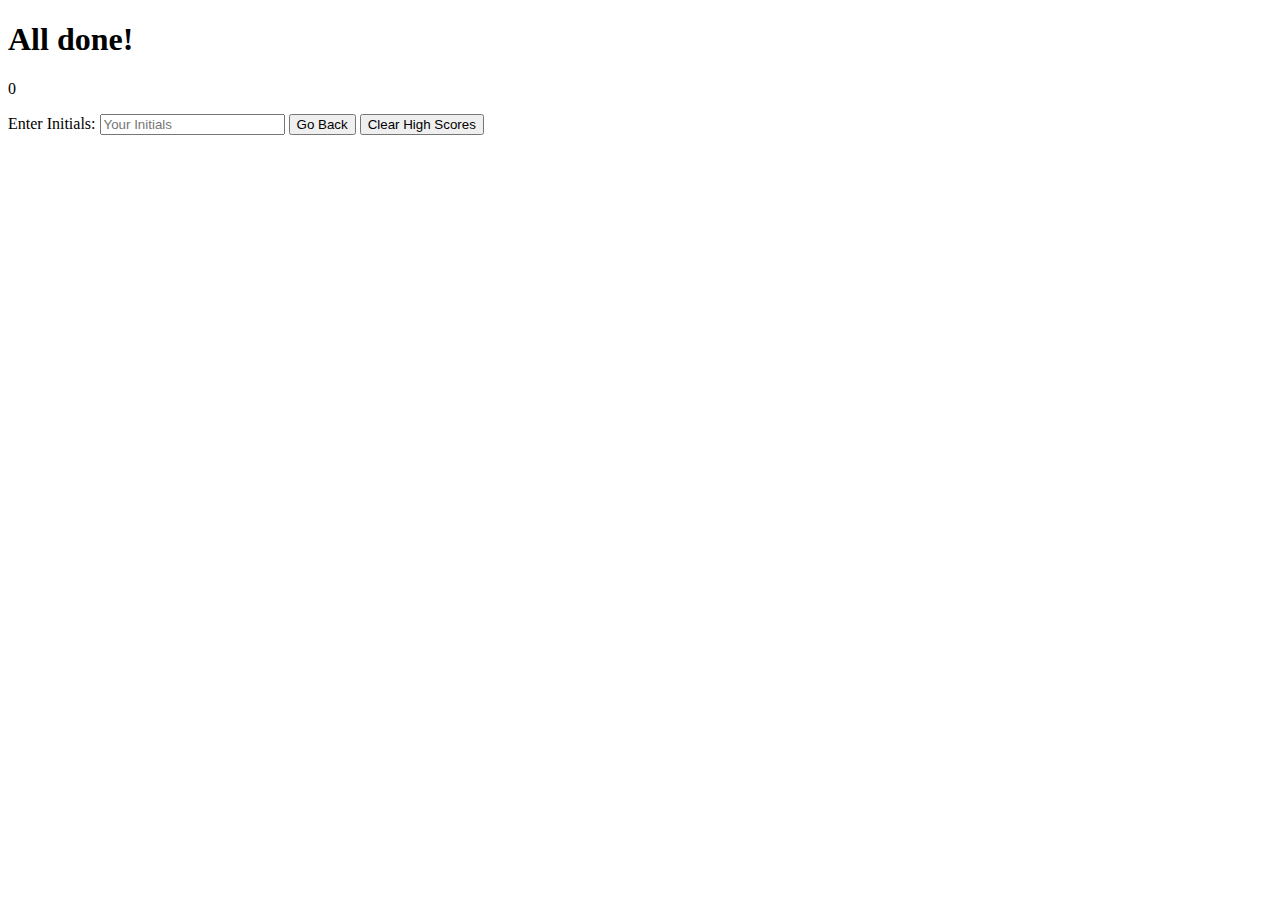
==== score.html @ 8ad62178 "created a score.js and score.html for my scores page where I can record high score and they will be " ====
<!DOCTYPE html>
<html lang="en">

<head>
  <meta charset="UTF-8">
  <meta name="viewport" content="width=device-width, initial-scale=1.0">
  <link rel="stylesheet" href="./assets/styles.css">
  <title>Quiz Score</title>
</head>

<body>
  <div id="score-container">
    <h1>All done!</h1>
    <p id="score-value">Final Score: <span></span></p>
    <label for="initials">Enter Initials: </label>
    <input type="text" id="initials" placeholder="Your Initials">
    <button id="go-back-btn">Go Back</button>
    <button id="clear-scores-btn">Clear High Scores</button>
    
    <div id="high-scores-container"></div>
  </div>
  <script src="./assets/score.js"></script>
</body>

</html>
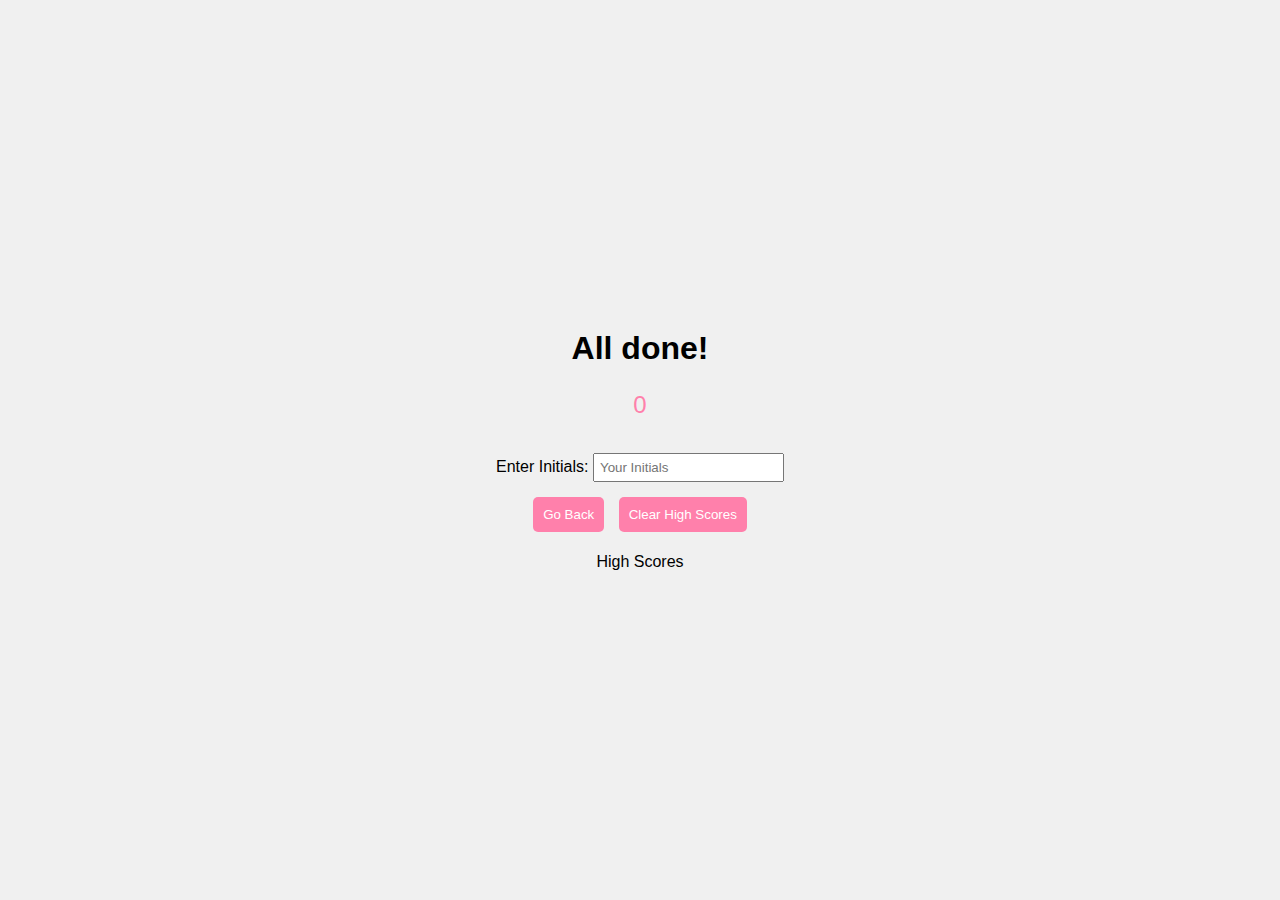
==== commit 52b1297b: "added final styling with styles.CSS AND score.CSS for the quiz and the score page" ====
--- a/score.html
+++ b/score.html
@@ -4,22 +4,26 @@
 <head>
   <meta charset="UTF-8">
   <meta name="viewport" content="width=device-width, initial-scale=1.0">
-  <link rel="stylesheet" href="./assets/styles.css">
+  <link rel="stylesheet" href="./assets/score.css">
   <title>Quiz Score</title>
 </head>
 
 <body>
-  <div id="score-container">
-    <h1>All done!</h1>
-    <p id="score-value">Final Score: <span></span></p>
-    <label for="initials">Enter Initials: </label>
-    <input type="text" id="initials" placeholder="Your Initials">
-    <button id="go-back-btn">Go Back</button>
-    <button id="clear-scores-btn">Clear High Scores</button>
-    
-    <div id="high-scores-container"></div>
-  </div>
-  <script src="./assets/score.js"></script>
-</body>
+    <div id="score-container">
+      <h1>All done!</h1>
+      <p id="score-value">Final Score: <span></span></p>
+      <label for="initials">Enter Initials: </label>
+      <input type="text" id="initials" placeholder="Your Initials">
+      <div id="button-container">
+        <button id="go-back-btn">Go Back</button>
+        <button id="clear-scores-btn">Clear High Scores</button>
+        <p> High Scores</p>
+      </div>
+  
+      <div id="high-scores-container"></div>
+    </div>
+    <script src="./assets/score.js"></script>
+  </body>
+  
 
 </html>--- a/assets/score.css
+++ b/assets/score.css
@@ -0,0 +1,58 @@
+body {
+    background-color: #f0f0f0;
+    font-family: 'Arial', sans-serif;
+    display: flex;
+    align-items: center;
+    justify-content: center;
+    height: 100vh;
+    margin: 0;
+  }
+
+  #score-container {
+    text-align: center;
+  }
+
+  #score-value {
+    color: #ff80ab;
+    font-size: 24px;
+  }
+
+  #initials {
+    margin-top: 10px;
+    padding: 5px;
+  }
+
+  #button-container {
+    margin-top: 10px;
+  }
+
+  #go-back-btn,
+  #clear-scores-btn {
+    background-color: #ff80ab;
+    color: #fff;
+    padding: 10px;
+    margin: 5px;
+    border: none;
+    cursor: pointer;
+    border-radius: 5px;
+  }
+
+  #high-scores-container {
+    margin-top: 20px;
+  }
+
+  .score-card {
+    background-color: #fff;
+    padding: 10px;
+    margin: 10px;
+    border-radius: 5px;
+    box-shadow: 0 0 10px rgba(0, 0, 0, 0.1);
+    display: flex;
+    justify-content: space-between;
+    align-items: center;
+  }
+
+  .initials {
+    font-weight: bold;
+    margin-right: 10px;
+  }